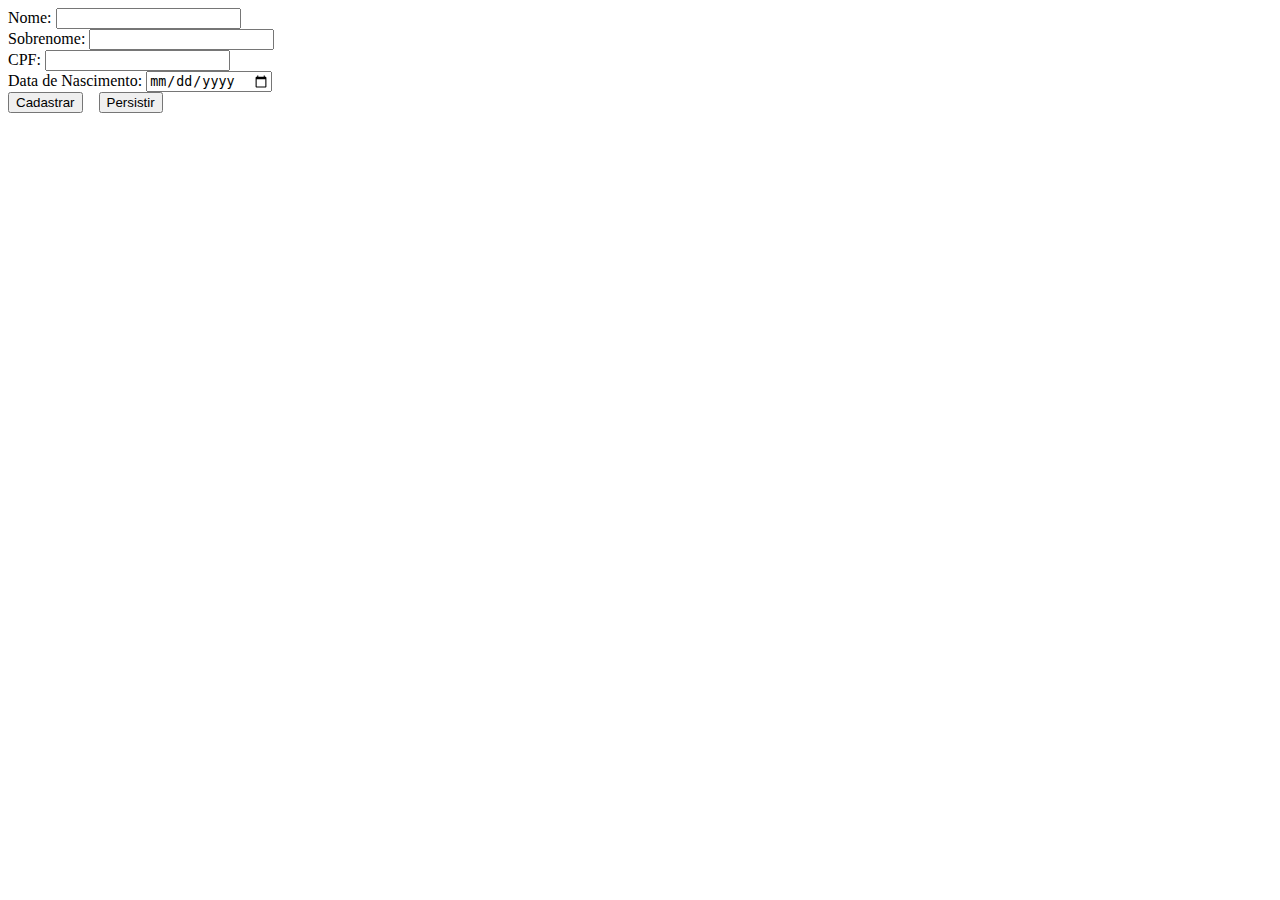
==== json.html @ 1291602c "feat: Exercicío Json" ====
<!DOCTYPE html>
<html lang="en">

<head>
    <meta charset="UTF-8">
    <meta name="viewport" content="width=device-width, initial-scale=1.0">
    <title>Entendendo JSON e Storages</title>

</head>

<body>

    <form action="a" method="get">
        <label for="txtNome">Nome:</label>
        <input type="text" name="txtNome" id="txtNome"> <br>

        <label for="txtSobrenome">Sobrenome:</label>
        <input type="text" name="txtSobrenome" id="txtSobrenome"> <br>

        <label for="txtCPF">CPF:</label>
        <input type="text" name="txtCPF" id="txtCPF"> <br>

        <label for="txtDataNascimento">Data de Nascimento:</label>
        <input type="date" name="txtDataNascimento" id="txtDataNascimento"> <br>

        <button id="btnCadastrar" type="button">Cadastrar</button>
        &nbsp;&nbsp;
        <button id="btnPersistir" type="button">Persistir</button>

    </form>

    <script src="js/json.js"></script>
</body>

</html>
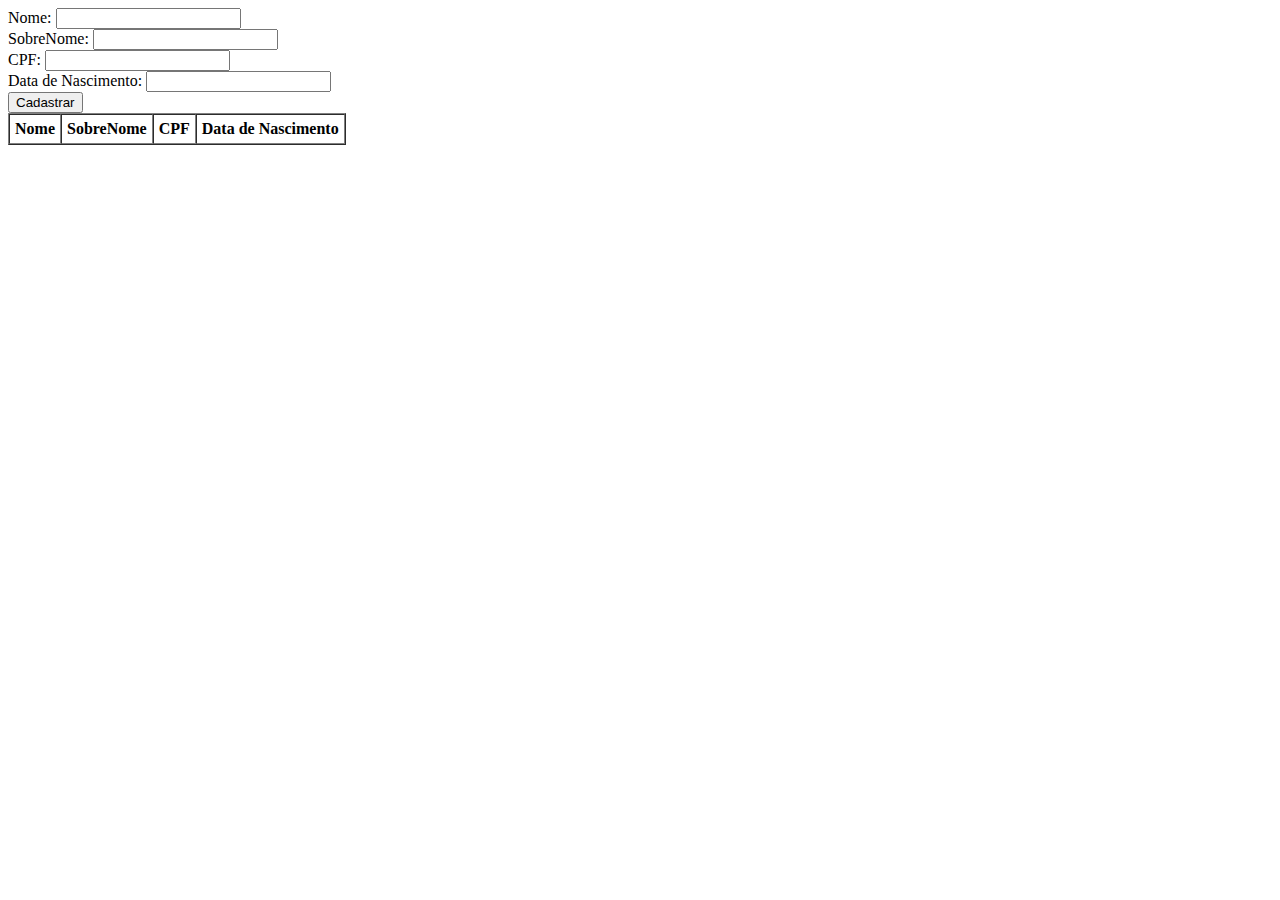
==== commit 3d537d44: "feat: Muitas coisas" ====
--- a/json.html
+++ b/json.html
@@ -5,29 +5,35 @@
     <meta charset="UTF-8">
     <meta name="viewport" content="width=device-width, initial-scale=1.0">
     <title>Entendendo JSON e Storages</title>
-
 </head>
 
 <body>
 
-    <form action="a" method="get">
+    <form action="#" method="get">
         <label for="txtNome">Nome:</label>
         <input type="text" name="txtNome" id="txtNome"> <br>
 
-        <label for="txtSobrenome">Sobrenome:</label>
-        <input type="text" name="txtSobrenome" id="txtSobrenome"> <br>
+        <label for="txtSobreNome">SobreNome:</label>
+        <input type="text" name="txtSobreNome" id="txtSobreNome"> <br>
 
         <label for="txtCPF">CPF:</label>
         <input type="text" name="txtCPF" id="txtCPF"> <br>
 
         <label for="txtDataNascimento">Data de Nascimento:</label>
-        <input type="date" name="txtDataNascimento" id="txtDataNascimento"> <br>
+        <input type="text" name="txtDataNascimento" id="txtDataNascimento"> <br>
 
         <button id="btnCadastrar" type="button">Cadastrar</button>
-        &nbsp;&nbsp;
-        <button id="btnPersistir" type="button">Persistir</button>
 
     </form>
+
+    <table border="1" cellspacing="0" cellpadding="5" id="tabPessoas">
+        <tr>
+            <th>Nome</th>
+            <th>SobreNome</th>
+            <th>CPF</th>
+            <th>Data de Nascimento</th>
+        </tr>
+    </table>
 
     <script src="js/json.js"></script>
 </body>
